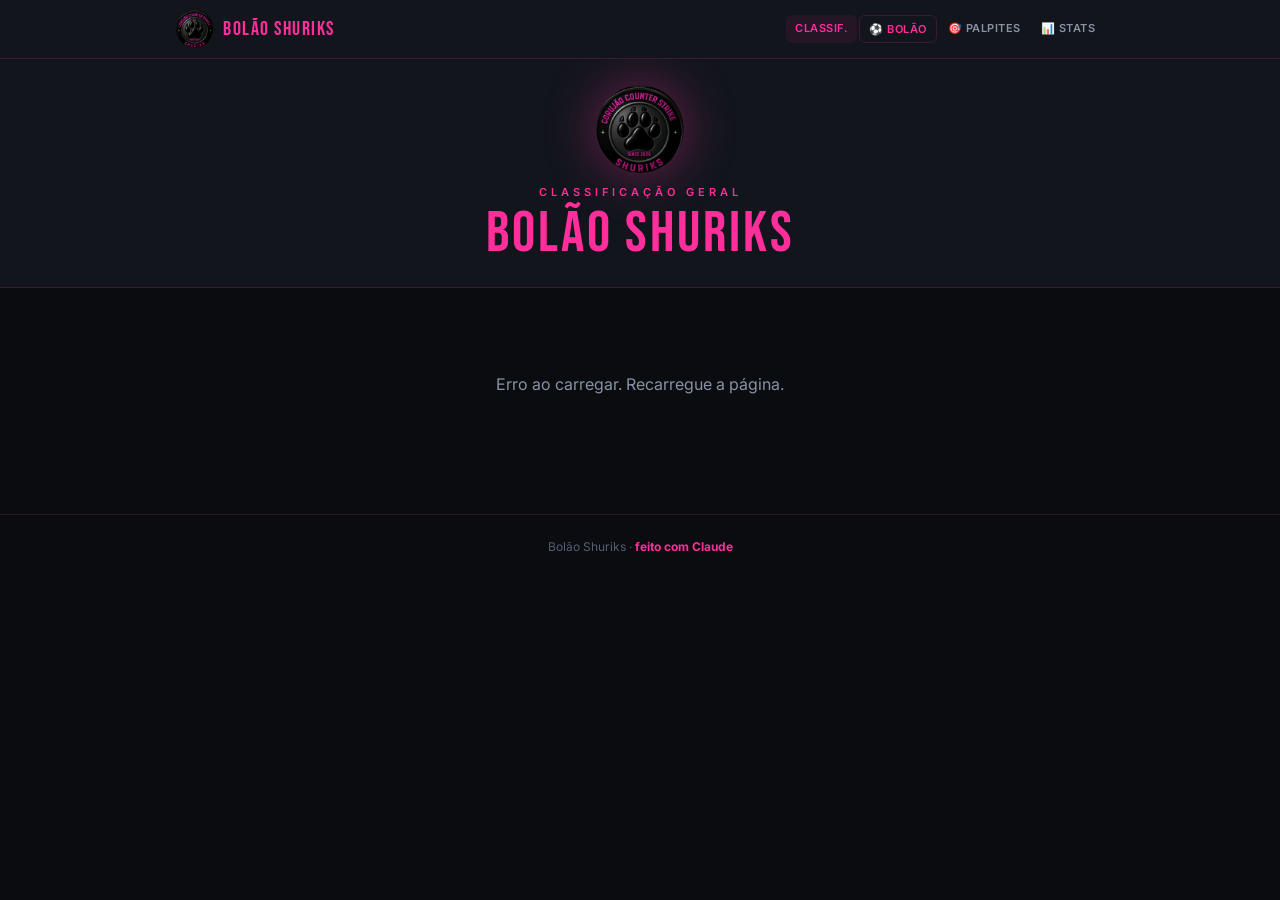
==== home.html @ 180030f9 "Add files via upload" ====
<!DOCTYPE html>
<html lang="pt-BR">
<head>
<meta charset="UTF-8">
<meta name="viewport" content="width=device-width, initial-scale=1.0">
<title>Classificação — Bolão Shuriks</title>
<link href="https://fonts.googleapis.com/css2?family=Bebas+Neue&family=Inter:wght@400;500;600;700&family=Oswald:wght@400;500;600;700&display=swap" rel="stylesheet">
<style>
:root{
  --gold:#FF2E9A;--gold-light:#FF6FC0;--gold-dark:#C01878;
  --bg:#0a0c10;--bg2:#12151c;--bg3:#1a1e28;--bg4:#222738;
  --border:rgba(255,46,154,0.18);--border-strong:rgba(255,46,154,0.4);
  --text:#f0f0f0;--text-muted:#8892a4;--text-dim:#555f72;
}
*,*::before,*::after{box-sizing:border-box;margin:0;padding:0}
body{background:var(--bg);color:var(--text);font-family:'Inter',sans-serif;min-height:100vh}
.site-header{background:var(--bg2);border-bottom:1px solid var(--border);position:sticky;top:0;z-index:100}
.header-inner{max-width:960px;margin:0 auto;padding:0 16px;display:flex;align-items:center;justify-content:space-between;height:58px}
.logo{display:flex;align-items:center;gap:9px;text-decoration:none}
.logo-img{width:38px;height:38px;border-radius:50%;object-fit:cover}
.logo-text{font-family:'Bebas Neue',sans-serif;font-size:20px;letter-spacing:1.5px;color:var(--gold)}
nav{display:flex;gap:2px}
nav a{color:var(--text-muted);text-decoration:none;font-size:11px;font-weight:600;padding:6px 9px;border-radius:6px;text-transform:uppercase;letter-spacing:.5px}
nav a:hover,nav a.active{color:var(--gold);background:rgba(255,46,154,0.08)}
nav a.nav-bolao{border:1px solid var(--border);color:var(--gold)}

.hero{background:var(--bg2);border-bottom:1px solid var(--border);padding:26px 20px 24px;text-align:center}
.hero-logo{width:88px;height:88px;border-radius:50%;object-fit:cover;margin:0 auto 12px;display:block;filter:drop-shadow(0 0 26px rgba(255,46,154,.4))}
.hero-eyebrow{font-size:11px;font-weight:600;letter-spacing:4px;text-transform:uppercase;color:var(--gold);margin-bottom:6px}
.hero-title{font-family:'Bebas Neue',sans-serif;font-size:clamp(34px,7vw,58px);letter-spacing:3px;color:var(--gold);line-height:1}

.main{max-width:860px;margin:0 auto;padding:26px 16px 60px}

/* PÓDIO */
.podio{display:grid;grid-template-columns:1fr 1.15fr 1fr;gap:8px;align-items:end;margin-bottom:30px}
.pod{background:var(--bg2);border:1px solid var(--border);border-radius:14px;padding:16px 8px;text-align:center;position:relative}
.pod .av{width:56px;height:56px;border-radius:50%;background:var(--bg4);margin:0 auto 8px;display:flex;align-items:center;justify-content:center;font-family:'Oswald',sans-serif;font-weight:700;font-size:18px;overflow:hidden;border:2px solid var(--border)}
.pod .av img{width:100%;height:100%;object-fit:cover}
.pod .medal{font-size:26px;line-height:1;margin-bottom:4px}
.pod .nome{font-family:'Oswald',sans-serif;font-size:13px;font-weight:600;white-space:nowrap;overflow:hidden;text-overflow:ellipsis}
.pod .pts{font-family:'Bebas Neue',sans-serif;font-size:26px;color:var(--gold);line-height:1.1}
.pod.p1{border-color:var(--gold);box-shadow:0 0 24px rgba(255,46,154,.18)}
.pod.p1 .av{border-color:var(--gold);width:64px;height:64px}
.pod.p1 .pts{font-size:32px}

.sec-head{display:flex;justify-content:space-between;align-items:center;margin:26px 0 12px}
.sec-title{font-family:'Oswald',sans-serif;font-size:17px;font-weight:600;display:flex;align-items:center;gap:8px}
.sec-title::before{content:'';width:3px;height:18px;background:var(--gold);border-radius:2px}
.sec-info{font-size:12px;color:var(--text-muted)}

.ranking{background:var(--bg2);border:1px solid var(--border);border-radius:14px;overflow:hidden}
.row{display:grid;grid-template-columns:46px auto 1fr auto;align-items:center;border-bottom:1px solid rgba(255,255,255,.04)}
.row:last-child{border:none}
.row.p1{background:linear-gradient(90deg,rgba(255,46,154,.07),transparent)}
.pos{font-family:'Bebas Neue',sans-serif;font-size:22px;text-align:center;color:var(--text-dim);padding:15px 0}
.row.p1 .pos{color:var(--gold)}
.avatar{width:38px;height:38px;border-radius:50%;background:var(--bg4);display:flex;align-items:center;justify-content:center;font-family:'Oswald',sans-serif;font-weight:700;color:var(--gold);font-size:13px;overflow:hidden;margin:0 4px}
.avatar img{width:100%;height:100%;object-fit:cover}
.nome{font-family:'Oswald',sans-serif;font-size:15px;font-weight:500;padding:15px 12px;white-space:nowrap;overflow:hidden;text-overflow:ellipsis}
.nome small{display:block;font-family:'Inter',sans-serif;font-size:11px;color:var(--text-muted);font-weight:400}
.pts-wrap{text-align:right;padding:15px 18px 15px 10px}
.pts{font-family:'Bebas Neue',sans-serif;font-size:28px;color:var(--gold);line-height:1}
.pts-lbl{font-size:10px;color:var(--text-muted);text-transform:uppercase;letter-spacing:1px}

/* CAMPEÃO DA RODADA */
.rod-grid{display:grid;grid-template-columns:repeat(auto-fit,minmax(150px,1fr));gap:10px}
.rod-card{background:var(--bg2);border:1px solid var(--border);border-radius:12px;padding:14px}
.rod-card .r-lbl{font-size:11px;color:var(--text-muted);text-transform:uppercase;letter-spacing:1px;margin-bottom:8px}
.rod-card .r-win{display:flex;align-items:center;gap:9px}
.rod-card .r-av{width:34px;height:34px;border-radius:50%;background:var(--bg4);display:flex;align-items:center;justify-content:center;font-weight:700;color:var(--gold);font-size:12px;font-family:'Oswald',sans-serif;overflow:hidden}
.rod-card .r-av img{width:100%;height:100%;object-fit:cover}
.rod-card .r-nome{font-size:13px;font-weight:600}
.rod-card .r-pts{font-size:11px;color:var(--gold)}
.rod-card.vazia{opacity:.5}

/* GRÁFICO */
.chart-wrap{background:var(--bg2);border:1px solid var(--border);border-radius:14px;padding:18px 14px}
.chart-wrap svg{width:100%;height:auto;display:block}
.legend{display:flex;flex-wrap:wrap;gap:10px;margin-top:12px;justify-content:center}
.legend span{display:flex;align-items:center;gap:5px;font-size:12px;color:var(--text-muted)}
.legend i{width:11px;height:3px;border-radius:2px;display:inline-block}

.loading{text-align:center;padding:60px 20px;color:var(--text-muted)}
.spinner{width:34px;height:34px;border:3px solid var(--border);border-top-color:var(--gold);border-radius:50%;animation:spin .8s linear infinite;margin:0 auto 14px}
@keyframes spin{to{transform:rotate(360deg)}}
.empty{text-align:center;color:var(--text-muted);padding:24px;font-size:13px}
footer{border-top:1px solid var(--border);text-align:center;padding:24px;font-size:12px;color:var(--text-dim)}
@media(max-width:520px){.row{grid-template-columns:38px auto 1fr auto}.pts{font-size:24px}.nome{font-size:14px}.nav-opt{display:none}}
</style>
</head>
<body>
<header class="site-header">
  <div class="header-inner">
    <a class="logo" href="home.html"><img class="logo-img" src="shuriks-logo.png" alt="Shuriks"><div class="logo-text" id="logo-text">Bolão Shuriks</div></a>
    <nav>
      <a href="home.html" class="active">Classif.</a>
      <a href="index.html" class="nav-bolao">⚽ Bolão</a>
      <a href="palpites.html" class="nav-opt">🎯 Palpites</a>
      <a href="stats.html" class="nav-opt">📊 Stats</a>
    </nav>
  </div>
</header>

<section class="hero">
  <img class="hero-logo" src="shuriks-logo.png" alt="Shuriks">
  <div class="hero-eyebrow">Classificação Geral</div>
  <div class="hero-title" id="hero-title">Bolão Shuriks</div>
</section>

<div class="main">
  <div id="loading" class="loading"><div class="spinner"></div>Carregando classificação...</div>
  <div id="conteudo" style="display:none">

    <div id="podio" class="podio"></div>

    <div class="sec-head"><div class="sec-title">Ranking geral</div><div class="sec-info" id="sec-info"></div></div>
    <div class="ranking" id="ranking"></div>

    <div class="sec-head" style="margin-top:30px"><div class="sec-title">Campeão de cada rodada</div></div>
    <div class="rod-grid" id="rodadas"></div>

    <div class="sec-head" style="margin-top:30px"><div class="sec-title">Evolução dos pontos</div></div>
    <div class="chart-wrap">
      <div id="chart"></div>
      <div class="legend" id="legend"></div>
    </div>

  </div>
</div>
<footer>Bolão Shuriks · <strong style="color:var(--gold)">feito com Claude</strong></footer>

<script>
const SHEETS_URL = 'https://script.google.com/macros/s/AKfycbyr5fXwBeGQKntrZv4L6WjkCSCYG5d3rlIrV85_i_wO_VZpb-SVhRmub7aVYCj0KPMDtA/exec';
function initials(n){const p=n.trim().split(' ');return (p[0][0]+(p[1]?p[1][0]:'')).toUpperCase();}
function nomeCurto(n){const p=n.trim().split(' ');return p[0]+(p.length>1?' '+p[p.length-1]:'');}
function av(p,cls){return p.foto?`<img src="${p.foto}">`:initials(p.nome);}

let PARTICIPANTES=[];

function render(){
  const lista = PARTICIPANTES;
  // pódio
  const medals=['🥇','🥈','🥉'];
  const ordem=[1,0,2]; // 2º, 1º, 3º (1º no meio)
  document.getElementById('podio').innerHTML = ordem.map(idx=>{
    const p=lista[idx]; if(!p) return '<div></div>';
    return `<div class="pod p${idx+1}">
      <div class="medal">${medals[idx]}</div>
      <div class="av">${av(p)}</div>
      <div class="nome">${nomeCurto(p.nome)}</div>
      <div class="pts">${p.pontos}</div>
    </div>`;
  }).join('');

  // ranking
  document.getElementById('ranking').innerHTML = lista.map((p,i)=>`
    <div class="row p${i+1}">
      <div class="pos">${medals[i]||(i+1)+'º'}</div>
      <div class="avatar">${av(p)}</div>
      <div class="nome">${nomeCurto(p.nome)}<small>${p.cravadas||0} cravada(s) · ${p.aproveitamento||0}% aprov.</small></div>
      <div class="pts-wrap"><div class="pts">${p.pontos}</div><div class="pts-lbl">pontos</div></div>
    </div>`).join('');
  document.getElementById('sec-info').textContent = lista.length+' participantes';

  renderRodadas(lista);
  renderChart(lista);
}

function renderRodadas(lista){
  const out=[];
  for(let r=1;r<=3;r++){
    let melhor=null;
    lista.forEach(p=>{const v=(p.rodada&&p.rodada[r])||0; if(v>0 && (!melhor||v>melhor.v)) melhor={p,v};});
    if(melhor){
      out.push(`<div class="rod-card"><div class="r-lbl">Rodada ${r}</div>
        <div class="r-win"><div class="r-av">${av(melhor.p)}</div>
        <div><div class="r-nome">${nomeCurto(melhor.p.nome)}</div><div class="r-pts">${melhor.v} pts na rodada</div></div></div></div>`);
    } else {
      out.push(`<div class="rod-card vazia"><div class="r-lbl">Rodada ${r}</div><div class="r-win"><div class="r-nome" style="color:var(--text-muted)">Ainda sem pontos</div></div></div>`);
    }
  }
  document.getElementById('rodadas').innerHTML = out.join('');
}

function renderChart(lista){
  // plota acumulado por rodada (0,1,2,3). Só quem tem algum ponto.
  const jogadores = lista.filter(p=>p.pontos>0).slice(0,10);
  if(!jogadores.length){ document.getElementById('chart').innerHTML='<div class="empty">O gráfico aparece quando começarem a pontuar.</div>'; document.getElementById('legend').innerHTML=''; return; }
  const W=640,H=260,pl=34,pr=14,pt=14,pb=28;
  const maxY=Math.max(3,...jogadores.map(p=>p.acumulado[3]||0));
  const xs=r=>pl+(W-pl-pr)*(r/3);
  const ys=v=>H-pb-(H-pt-pb)*(v/maxY);
  let svg=`<svg viewBox="0 0 ${W} ${H}" xmlns="http://www.w3.org/2000/svg">`;
  // grade
  for(let g=0;g<=maxY;g+=Math.max(1,Math.ceil(maxY/4))){
    svg+=`<line x1="${pl}" y1="${ys(g)}" x2="${W-pr}" y2="${ys(g)}" stroke="rgba(255,255,255,.06)"/>`;
    svg+=`<text x="${pl-6}" y="${ys(g)+3}" fill="#8892a4" font-size="9" text-anchor="end">${g}</text>`;
  }
  for(let r=0;r<=3;r++){svg+=`<text x="${xs(r)}" y="${H-10}" fill="#8892a4" font-size="9" text-anchor="middle">${r===0?'Início':'R'+r}</text>`;}
  const legend=[];
  jogadores.forEach((p,i)=>{
    const cor=`hsl(${(i*47)%360} 85% 62%)`;
    const pts=[0,1,2,3].map(r=>{const v=r===0?0:(p.acumulado[r]||0);return `${xs(r)},${ys(v)}`;}).join(' ');
    svg+=`<polyline points="${pts}" fill="none" stroke="${cor}" stroke-width="2.5" stroke-linejoin="round" stroke-linecap="round"/>`;
    [0,1,2,3].forEach(r=>{const v=r===0?0:(p.acumulado[r]||0);svg+=`<circle cx="${xs(r)}" cy="${ys(v)}" r="2.6" fill="${cor}"/>`;});
    legend.push(`<span><i style="background:${cor}"></i>${nomeCurto(p.nome)}</span>`);
  });
  svg+='</svg>';
  document.getElementById('chart').innerHTML=svg;
  document.getElementById('legend').innerHTML=legend.join('');
}

async function carregar(){
  try{
    const res=await fetch(SHEETS_URL); const d=await res.json();
    PARTICIPANTES=(d.participantes||[]).slice().sort((a,b)=>b.pontos-a.pontos);
    if(d.config&&d.config.titulo){document.getElementById('hero-title').textContent=d.config.titulo;document.getElementById('logo-text').textContent=d.config.titulo;}
    document.getElementById('loading').style.display='none';
    document.getElementById('conteudo').style.display='block';
    render();
  }catch(e){ document.getElementById('loading').innerHTML='<p style="color:var(--text-muted)">Erro ao carregar. Recarregue a página.</p>'; }
}
if(SHEETS_URL.startsWith('COLE_AQUI')){document.getElementById('loading').innerHTML='<p style="color:var(--text-muted)">Falta configurar a URL do script.</p>';}
else{ carregar(); setInterval(carregar,60000); }
</script>
</body>
</html>
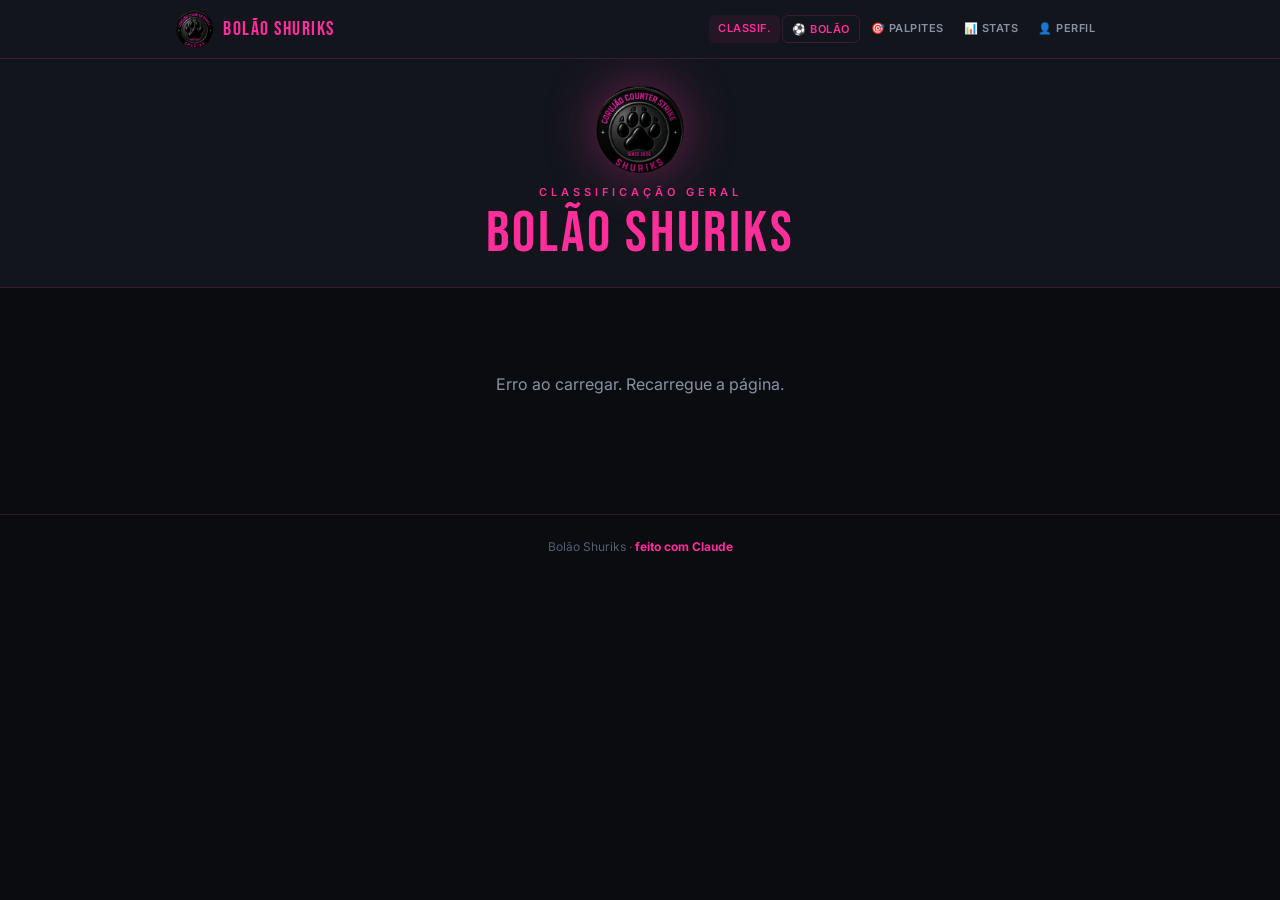
==== commit 7de05592: "Add files via upload" ====
--- a/home.html
+++ b/home.html
@@ -72,6 +72,16 @@
 .rod-card .r-nome{font-size:13px;font-weight:600}
 .rod-card .r-pts{font-size:11px;color:var(--gold)}
 .rod-card.vazia{opacity:.5}
+
+/* DESTAQUES */
+.dest-card{background:var(--bg2);border:1px solid var(--border);border-radius:12px;padding:14px;display:flex;align-items:center;gap:12px}
+.dest-ico{font-size:30px;line-height:1}
+.dest-info{min-width:0}
+.dest-tit{font-size:11px;color:var(--text-muted);text-transform:uppercase;letter-spacing:1px;margin-bottom:5px}
+.dest-win{display:flex;align-items:center;gap:8px;font-size:14px;font-weight:600}
+.dest-av{width:30px;height:30px;border-radius:50%;background:var(--bg4);display:flex;align-items:center;justify-content:center;font-weight:700;color:var(--gold);font-size:11px;font-family:'Oswald',sans-serif;overflow:hidden;flex-shrink:0}
+.dest-av img{width:100%;height:100%;object-fit:cover}
+.dest-val{font-size:11px;color:var(--gold);margin-top:3px}
 
 /* GRÁFICO */
 .chart-wrap{background:var(--bg2);border:1px solid var(--border);border-radius:14px;padding:18px 14px}
@@ -97,6 +107,7 @@
       <a href="index.html" class="nav-bolao">⚽ Bolão</a>
       <a href="palpites.html" class="nav-opt">🎯 Palpites</a>
       <a href="stats.html" class="nav-opt">📊 Stats</a>
+      <a href="perfil.html" class="nav-opt">👤 Perfil</a>
     </nav>
   </div>
 </header>
@@ -119,6 +130,9 @@
     <div class="sec-head" style="margin-top:30px"><div class="sec-title">Campeão de cada rodada</div></div>
     <div class="rod-grid" id="rodadas"></div>
 
+    <div class="sec-head" style="margin-top:30px"><div class="sec-title">Destaques da galera</div></div>
+    <div class="rod-grid" id="destaques"></div>
+
     <div class="sec-head" style="margin-top:30px"><div class="sec-title">Evolução dos pontos</div></div>
     <div class="chart-wrap">
       <div id="chart"></div>
@@ -129,13 +143,17 @@
 </div>
 <footer>Bolão Shuriks · <strong style="color:var(--gold)">feito com Claude</strong></footer>
 
+<script src="medals.js"></script>
 <script>
 const SHEETS_URL = 'https://script.google.com/macros/s/AKfycbyr5fXwBeGQKntrZv4L6WjkCSCYG5d3rlIrV85_i_wO_VZpb-SVhRmub7aVYCj0KPMDtA/exec';
-function initials(n){const p=n.trim().split(' ');return (p[0][0]+(p[1]?p[1][0]:'')).toUpperCase();}
-function nomeCurto(n){const p=n.trim().split(' ');return p[0]+(p.length>1?' '+p[p.length-1]:'');}
-function av(p,cls){return p.foto?`<img src="${p.foto}">`:initials(p.nome);}
-
-let PARTICIPANTES=[];
+function esc(s){return String(s==null?'':s).replace(/[&<>"']/g,c=>({'&':'&amp;','<':'&lt;','>':'&gt;','"':'&quot;',"'":'&#39;'}[c]));}
+function fotoSafe(f){f=String(f||'');return /^data:image\//.test(f)||/^https:\/\//.test(f)?f:'';}
+function initials(n){const p=String(n||'').trim().split(' ');return ((p[0][0]||'?')+(p[1]?p[1][0]:'')).toUpperCase();}
+function nomeCurto(n){const p=String(n||'').trim().split(' ');return p[0]+(p.length>1?' '+p[p.length-1]:'');}
+function nc(n){return esc(nomeCurto(n));}
+function av(p){const f=fotoSafe(p.foto);return f?`<img src="${f}">`:esc(initials(p.nome));}
+
+let PARTICIPANTES=[], PALPITES=[], JOGOS=[], CUTOFF=1;
 
 function render(){
   const lista = PARTICIPANTES;
@@ -147,7 +165,7 @@
     return `<div class="pod p${idx+1}">
       <div class="medal">${medals[idx]}</div>
       <div class="av">${av(p)}</div>
-      <div class="nome">${nomeCurto(p.nome)}</div>
+      <div class="nome">${nc(p.nome)}</div>
       <div class="pts">${p.pontos}</div>
     </div>`;
   }).join('');
@@ -157,13 +175,29 @@
     <div class="row p${i+1}">
       <div class="pos">${medals[i]||(i+1)+'º'}</div>
       <div class="avatar">${av(p)}</div>
-      <div class="nome">${nomeCurto(p.nome)}<small>${p.cravadas||0} cravada(s) · ${p.aproveitamento||0}% aprov.</small></div>
+      <div class="nome">${nc(p.nome)}<small>${p.cravadas||0} cravada(s) · ${p.aproveitamento||0}% aprov.</small></div>
       <div class="pts-wrap"><div class="pts">${p.pontos}</div><div class="pts-lbl">pontos</div></div>
     </div>`).join('');
   document.getElementById('sec-info').textContent = lista.length+' participantes';
 
   renderRodadas(lista);
   renderChart(lista);
+  renderDestaques(lista);
+}
+
+function renderDestaques(lista){
+  if(typeof calcularDestaques!=='function'){return;}
+  const ctx=buildMedalCtx(lista,PALPITES,JOGOS,CUTOFF);
+  const dest=calcularDestaques(lista,PALPITES,JOGOS,ctx);
+  const el=document.getElementById('destaques');
+  if(!dest.length){el.innerHTML='<div class="empty">Os destaques aparecem conforme a galera for palpitando e pontuando.</div>';return;}
+  el.innerHTML=dest.map(d=>{
+    const fav={foto:d.foto,nome:d.nome};
+    return `<div class="dest-card"><div class="dest-ico">${d.ico}</div>
+      <div class="dest-info"><div class="dest-tit">${esc(d.titulo)}</div>
+        <div class="dest-win"><div class="dest-av">${av(fav)}</div><span>${nc(d.nome)}</span></div>
+        <div class="dest-val">${esc(d.valor)}</div></div></div>`;
+  }).join('');
 }
 
 function renderRodadas(lista){
@@ -174,7 +208,7 @@
     if(melhor){
       out.push(`<div class="rod-card"><div class="r-lbl">Rodada ${r}</div>
         <div class="r-win"><div class="r-av">${av(melhor.p)}</div>
-        <div><div class="r-nome">${nomeCurto(melhor.p.nome)}</div><div class="r-pts">${melhor.v} pts na rodada</div></div></div></div>`);
+        <div><div class="r-nome">${nc(melhor.p.nome)}</div><div class="r-pts">${melhor.v} pts na rodada</div></div></div></div>`);
     } else {
       out.push(`<div class="rod-card vazia"><div class="r-lbl">Rodada ${r}</div><div class="r-win"><div class="r-nome" style="color:var(--text-muted)">Ainda sem pontos</div></div></div>`);
     }
@@ -203,7 +237,7 @@
     const pts=[0,1,2,3].map(r=>{const v=r===0?0:(p.acumulado[r]||0);return `${xs(r)},${ys(v)}`;}).join(' ');
     svg+=`<polyline points="${pts}" fill="none" stroke="${cor}" stroke-width="2.5" stroke-linejoin="round" stroke-linecap="round"/>`;
     [0,1,2,3].forEach(r=>{const v=r===0?0:(p.acumulado[r]||0);svg+=`<circle cx="${xs(r)}" cy="${ys(v)}" r="2.6" fill="${cor}"/>`;});
-    legend.push(`<span><i style="background:${cor}"></i>${nomeCurto(p.nome)}</span>`);
+    legend.push(`<span><i style="background:${cor}"></i>${nc(p.nome)}</span>`);
   });
   svg+='</svg>';
   document.getElementById('chart').innerHTML=svg;
@@ -214,6 +248,7 @@
   try{
     const res=await fetch(SHEETS_URL); const d=await res.json();
     PARTICIPANTES=(d.participantes||[]).slice().sort((a,b)=>b.pontos-a.pontos);
+    PALPITES=d.palpites||[]; JOGOS=d.jogos||[]; CUTOFF=d.cutoff||1;
     if(d.config&&d.config.titulo){document.getElementById('hero-title').textContent=d.config.titulo;document.getElementById('logo-text').textContent=d.config.titulo;}
     document.getElementById('loading').style.display='none';
     document.getElementById('conteudo').style.display='block';
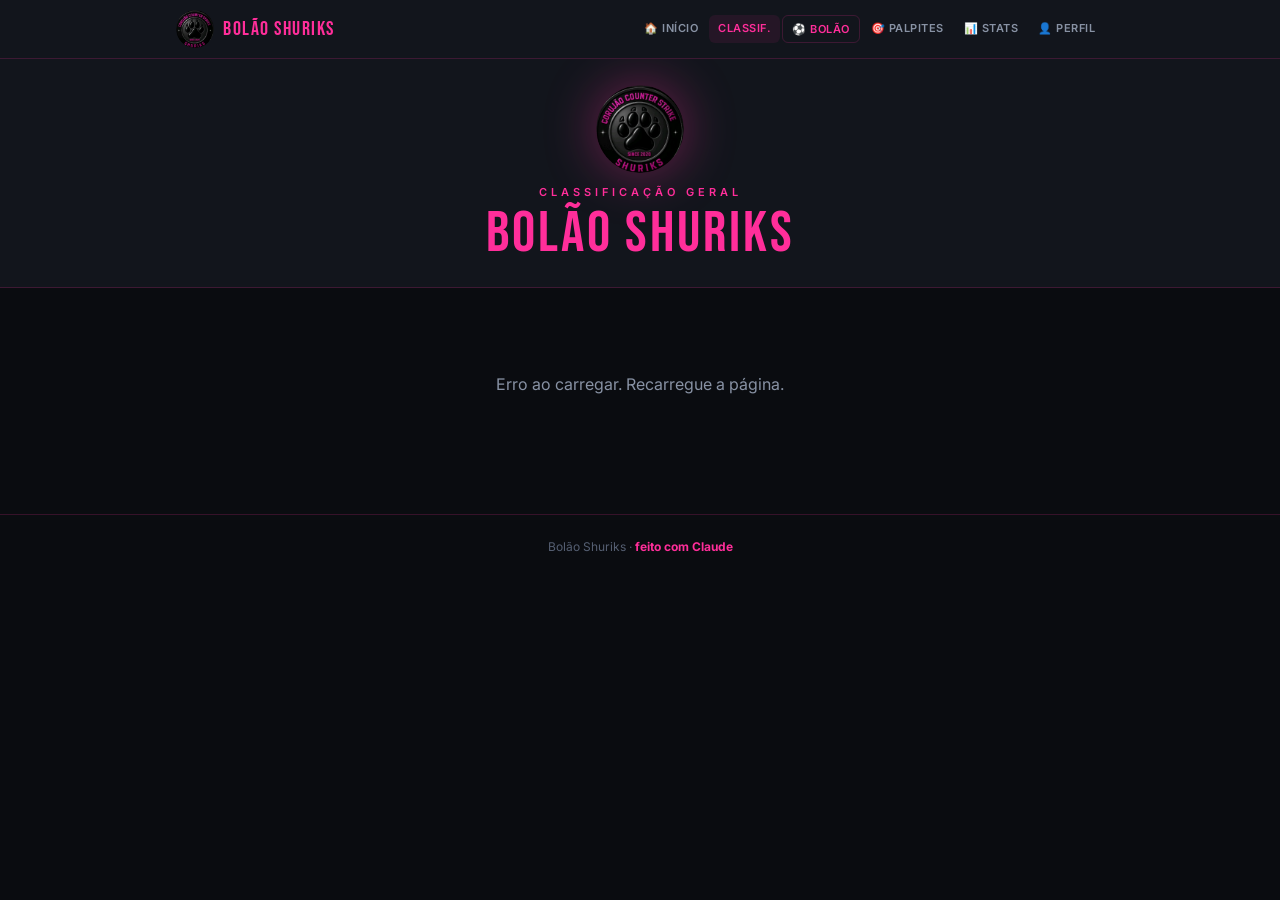
==== commit d328357e: "Add files via upload" ====
--- a/home.html
+++ b/home.html
@@ -33,7 +33,8 @@
 
 /* PÓDIO */
 .podio{display:grid;grid-template-columns:1fr 1.15fr 1fr;gap:8px;align-items:end;margin-bottom:30px}
-.pod{background:var(--bg2);border:1px solid var(--border);border-radius:14px;padding:16px 8px;text-align:center;position:relative}
+.pod{background:linear-gradient(165deg,rgba(255,46,154,.07),var(--bg2));border:1px solid var(--border);border-radius:14px;padding:16px 8px;text-align:center;position:relative;cursor:pointer;transition:border-color .15s,transform .15s,box-shadow .15s}
+.pod:hover{border-color:var(--border-strong);transform:translateY(-2px);box-shadow:0 8px 24px rgba(0,0,0,.3)}
 .pod .av{width:56px;height:56px;border-radius:50%;background:var(--bg4);margin:0 auto 8px;display:flex;align-items:center;justify-content:center;font-family:'Oswald',sans-serif;font-weight:700;font-size:18px;overflow:hidden;border:2px solid var(--border)}
 .pod .av img{width:100%;height:100%;object-fit:cover}
 .pod .medal{font-size:26px;line-height:1;margin-bottom:4px}
@@ -49,7 +50,9 @@
 .sec-info{font-size:12px;color:var(--text-muted)}
 
 .ranking{background:var(--bg2);border:1px solid var(--border);border-radius:14px;overflow:hidden}
-.row{display:grid;grid-template-columns:46px auto 1fr auto;align-items:center;border-bottom:1px solid rgba(255,255,255,.04)}
+.row{display:grid;grid-template-columns:46px auto 1fr auto 20px;align-items:center;border-bottom:1px solid rgba(255,255,255,.04);cursor:pointer;transition:background .12s}
+.row:hover{background:rgba(255,46,154,.05)}
+.row-seta{color:var(--text-dim);font-size:22px;text-align:center}
 .row:last-child{border:none}
 .row.p1{background:linear-gradient(90deg,rgba(255,46,154,.07),transparent)}
 .pos{font-family:'Bebas Neue',sans-serif;font-size:22px;text-align:center;color:var(--text-dim);padding:15px 0}
@@ -95,7 +98,60 @@
 @keyframes spin{to{transform:rotate(360deg)}}
 .empty{text-align:center;color:var(--text-muted);padding:24px;font-size:13px}
 footer{border-top:1px solid var(--border);text-align:center;padding:24px;font-size:12px;color:var(--text-dim)}
-@media(max-width:520px){.row{grid-template-columns:38px auto 1fr auto}.pts{font-size:24px}.nome{font-size:14px}.nav-opt{display:none}}
+@media(max-width:520px){.row{grid-template-columns:38px auto 1fr auto 16px}.pts{font-size:24px}.nome{font-size:14px}.header-inner{height:auto;flex-wrap:wrap;padding:8px 16px;row-gap:6px}nav{width:100%;justify-content:space-between;gap:3px;overflow-x:auto}nav a{padding:6px 6px;font-size:10.5px;white-space:nowrap}}
+
+/* MODAL DE PERFIL */
+.modal{position:fixed;inset:0;background:rgba(0,0,0,.7);backdrop-filter:blur(4px);z-index:200;display:none;align-items:flex-start;justify-content:center;padding:5vh 14px;overflow-y:auto}
+.modal.open{display:flex}
+.modal-card{background:var(--bg2);border:1px solid var(--border-strong);border-radius:18px;width:100%;max-width:480px;padding:22px;position:relative;box-shadow:0 24px 60px rgba(0,0,0,.55)}
+.modal-x{position:absolute;top:12px;right:14px;background:var(--bg4);border:none;color:var(--text);width:32px;height:32px;border-radius:50%;font-size:20px;cursor:pointer;line-height:1}
+.pf-head{display:flex;align-items:center;gap:14px;margin-bottom:16px;padding-right:30px}
+.pf-av{width:60px;height:60px;border-radius:50%;background:var(--bg4);display:flex;align-items:center;justify-content:center;font-family:'Oswald',sans-serif;font-weight:700;color:var(--gold);font-size:20px;overflow:hidden;border:2px solid var(--border);flex-shrink:0}
+.pf-av img{width:100%;height:100%;object-fit:cover}
+.pf-id{flex:1;min-width:0}
+.pf-pos{font-size:11px;font-weight:600;color:var(--gold);text-transform:uppercase;letter-spacing:1px}
+.pf-nome{font-family:'Oswald',sans-serif;font-size:22px;font-weight:600;line-height:1.1}
+.pf-time{font-size:12px;color:var(--text-muted);display:flex;align-items:center;gap:5px;margin-top:2px}
+.pf-time .fl{width:16px;border-radius:2px}
+.pf-total{text-align:center;flex-shrink:0}
+.pf-tn{font-family:'Bebas Neue',sans-serif;font-size:40px;color:var(--gold);line-height:.9}
+.pf-tl{font-size:10px;color:var(--text-muted);text-transform:uppercase;letter-spacing:1px}
+.pf-stats{display:grid;grid-template-columns:repeat(3,1fr);gap:8px;margin-bottom:18px}
+.pf-st{background:var(--bg3);border:1px solid var(--border);border-radius:10px;padding:10px;text-align:center}
+.pf-st b{font-family:'Bebas Neue',sans-serif;font-size:24px;color:var(--text);display:block;line-height:1}
+.pf-st span{font-size:10px;color:var(--text-muted);text-transform:uppercase;letter-spacing:.4px}
+.pf-sec{font-family:'Oswald',sans-serif;font-size:13px;font-weight:600;text-transform:uppercase;letter-spacing:1px;color:var(--gold);margin-bottom:10px}
+.pf-lista{display:flex;flex-direction:column;gap:8px;max-height:46vh;overflow-y:auto}
+.pf-jogo{background:var(--bg3);border:1px solid var(--border);border-radius:10px;padding:10px 12px}
+.pf-jt{display:flex;align-items:center;gap:5px;font-size:13px;font-weight:600;margin-bottom:5px}
+.pf-jt .fl{width:18px;border-radius:2px}
+.pf-jt em{color:var(--text-dim);font-style:normal;margin:0 2px}
+.pf-info{display:flex;align-items:center;justify-content:space-between;gap:8px;font-size:11px;color:var(--text-muted);flex-wrap:wrap}
+.pf-info strong{color:var(--text)}
+.bdg{font-size:10px;font-weight:700;padding:3px 8px;border-radius:20px;white-space:nowrap}
+.bdg.ok{background:rgba(34,197,94,.15);color:#5fe08a}
+.bdg.meio{background:rgba(255,46,154,.15);color:var(--gold-light)}
+.bdg.zero{background:rgba(136,146,164,.15);color:var(--text-muted)}
+.bdg.cf,.bdg.ag{background:rgba(245,180,40,.14);color:#f5c453}
+.pf-vazio{font-size:13px;color:var(--text-muted);text-align:center;padding:20px;line-height:1.5}
+/* CARTA estilo figurinha */
+.pf-top{display:flex;gap:16px;margin-bottom:18px;padding-right:26px}
+.pf-carta{width:142px;flex-shrink:0;border-radius:14px;padding:10px;text-align:center;background:linear-gradient(160deg,rgba(255,46,154,.16),rgba(26,10,20,.6)),var(--bg3);border:2px solid var(--gold);position:relative;box-shadow:0 0 26px rgba(255,46,154,.22),inset 0 1px 0 rgba(255,111,192,.25)}
+.pf-carta-top{display:flex;justify-content:space-between;align-items:center;height:26px;margin-bottom:6px}
+.pf-carta-pos{font-family:'Bebas Neue',sans-serif;font-size:23px;color:var(--gold);line-height:1}
+.pf-carta-flag img{width:27px;border-radius:2px;display:block}
+.pf-carta-foto{width:100%;aspect-ratio:1;border-radius:10px;overflow:hidden;background:var(--bg4);display:flex;align-items:center;justify-content:center;border:1px solid var(--border-strong)}
+.pf-carta-foto img{width:100%;height:100%;object-fit:cover}
+.pf-carta-foto .ini{font-family:'Oswald',sans-serif;font-weight:700;font-size:44px;color:var(--gold)}
+.pf-carta-stars{color:var(--gold-light);font-size:12px;letter-spacing:3px;margin:7px 0 1px}
+.pf-carta-nome{font-family:'Oswald',sans-serif;font-weight:700;font-size:14px;text-transform:uppercase;letter-spacing:.4px;line-height:1.15;color:#fff;white-space:nowrap;overflow:hidden;text-overflow:ellipsis}
+.pf-carta-pts{font-family:'Bebas Neue',sans-serif;font-size:30px;color:var(--gold);line-height:1;margin-top:2px}
+.pf-carta-pts span{font-size:12px;color:var(--text-muted);letter-spacing:1px}
+.pf-side{flex:1;min-width:0;display:flex;flex-direction:column;justify-content:center}
+.pf-side .pf-pos{margin-bottom:5px}
+.pf-side .pf-time{margin-bottom:12px}
+.pf-side .pf-stats{margin-bottom:0;grid-template-columns:repeat(2,1fr)}
+@media(max-width:480px){.pf-top{flex-direction:column;align-items:center;padding-right:0}.pf-carta{width:165px}.pf-side{width:100%}.pf-side .pf-pos,.pf-side .pf-time{text-align:center;justify-content:center}}
 </style>
 </head>
 <body>
@@ -103,6 +159,7 @@
   <div class="header-inner">
     <a class="logo" href="home.html"><img class="logo-img" src="shuriks-logo.png" alt="Shuriks"><div class="logo-text" id="logo-text">Bolão Shuriks</div></a>
     <nav>
+      <a href="inicio.html" class="nav-opt">🏠 Início</a>
       <a href="home.html" class="active">Classif.</a>
       <a href="index.html" class="nav-bolao">⚽ Bolão</a>
       <a href="palpites.html" class="nav-opt">🎯 Palpites</a>
@@ -142,6 +199,13 @@
   </div>
 </div>
 <footer>Bolão Shuriks · <strong style="color:var(--gold)">feito com Claude</strong></footer>
+
+<div class="modal" id="modal-perfil" onclick="fecharPerfil(event)">
+  <div class="modal-card">
+    <button class="modal-x" id="pf-x" onclick="fecharPerfil(event)">×</button>
+    <div id="pf-corpo"></div>
+  </div>
+</div>
 
 <script src="medals.js"></script>
 <script>
@@ -152,6 +216,9 @@
 function nomeCurto(n){const p=String(n||'').trim().split(' ');return p[0]+(p.length>1?' '+p[p.length-1]:'');}
 function nc(n){return esc(nomeCurto(n));}
 function av(p){const f=fotoSafe(p.foto);return f?`<img src="${f}">`:esc(initials(p.nome));}
+const FLAGS={'México':'mx','África do Sul':'za','Coreia do Sul':'kr','Canadá':'ca','Estados Unidos':'us','Paraguai':'py','Austrália':'au','Catar':'qa','Suíça':'ch','Brasil':'br','Marrocos':'ma','Haiti':'ht','Escócia':'gb-sct','Alemanha':'de','Curaçao':'cw','Holanda':'nl','Japão':'jp','Costa do Marfim':'ci','Equador':'ec','Tunísia':'tn','Espanha':'es','Cabo Verde':'cv','Bélgica':'be','Egito':'eg','Arábia Saudita':'sa','Uruguai':'uy','Irã':'ir','Nova Zelândia':'nz','Argentina':'ar','Argélia':'dz','França':'fr','Senegal':'sn','Noruega':'no','Áustria':'at','Jordânia':'jo','Portugal':'pt','Inglaterra':'gb-eng','Croácia':'hr','Gana':'gh','Panamá':'pa','Uzbequistão':'uz','Colômbia':'co','Tchéquia':'cz','Bósnia e Herzegovina':'ba','Turquia':'tr','Suécia':'se','Iraque':'iq','RD Congo':'cd'};
+function flag(t){const c=FLAGS[(t||'').trim()];return c?`<img class="fl" src="https://flagcdn.com/w20/${c}.png">`:'';}
+function dir(a,b){return a>b?1:b>a?2:0;}
 
 let PARTICIPANTES=[], PALPITES=[], JOGOS=[], CUTOFF=1;
 
@@ -162,7 +229,7 @@
   const ordem=[1,0,2]; // 2º, 1º, 3º (1º no meio)
   document.getElementById('podio').innerHTML = ordem.map(idx=>{
     const p=lista[idx]; if(!p) return '<div></div>';
-    return `<div class="pod p${idx+1}">
+    return `<div class="pod p${idx+1}" onclick="abrirPerfil(${idx})">
       <div class="medal">${medals[idx]}</div>
       <div class="av">${av(p)}</div>
       <div class="nome">${nc(p.nome)}</div>
@@ -172,17 +239,88 @@
 
   // ranking
   document.getElementById('ranking').innerHTML = lista.map((p,i)=>`
-    <div class="row p${i+1}">
+    <div class="row p${i+1}" onclick="abrirPerfil(${i})">
       <div class="pos">${medals[i]||(i+1)+'º'}</div>
       <div class="avatar">${av(p)}</div>
       <div class="nome">${nc(p.nome)}<small>${p.cravadas||0} cravada(s) · ${p.aproveitamento||0}% aprov.</small></div>
       <div class="pts-wrap"><div class="pts">${p.pontos}</div><div class="pts-lbl">pontos</div></div>
+      <div class="row-seta">›</div>
     </div>`).join('');
   document.getElementById('sec-info').textContent = lista.length+' participantes';
 
   renderRodadas(lista);
   renderChart(lista);
   renderDestaques(lista);
+}
+
+// ── MODAL DE PERFIL (clica numa pessoa da classificação) ──
+function abrirPerfil(idx){
+  const p=PARTICIPANTES[idx]; if(!p)return;
+  const pos=idx+1;
+  const medalha=['🥇','🥈','🥉'][idx]||(pos+'º');
+  const jn={}; JOGOS.forEach(j=>jn[String(j.num)]=j);
+
+  // jogos válidos (que contam) que a pessoa palpitou, em ordem
+  const meus=PALPITES.filter(pl=>pl.nome===p.nome)
+    .filter(pl=>{const j=jn[String(pl.jogo)];return j && Number(j.num)>=CUTOFF;})
+    .sort((a,b)=>Number(a.jogo)-Number(b.jogo));
+
+  let linhas='';
+  meus.forEach(pl=>{
+    const j=jn[String(pl.jogo)];
+    const fim=(j.placar1!==null&&j.placar2!==null);
+    let badge;
+    if(!fim){
+      badge='<span class="bdg ag">⏳ Aguardando</span>';
+    }else if(!j.confirmado){
+      badge='<span class="bdg cf">⏳ A confirmar</span>';
+    }else{
+      const exato=(pl.gol1===j.placar1&&pl.gol2===j.placar2);
+      const result=(dir(pl.gol1,pl.gol2)===dir(j.placar1,j.placar2));
+      if(exato) badge=`<span class="bdg ok">🎯 Placar exato +${pl.pontos}</span>`;
+      else if(pl.pontos>0&&result) badge=`<span class="bdg ok">✅ Resultado certo +${pl.pontos}</span>`;
+      else if(pl.pontos>0) badge=`<span class="bdg meio">➕ Acertou gols +${pl.pontos}</span>`;
+      else badge='<span class="bdg zero">✗ 0 pts</span>';
+    }
+    const res=fim?`Resultado: <strong>${j.placar1} × ${j.placar2}</strong>`:'<span style="color:var(--text-dim)">ainda não rolou</span>';
+    linhas+=`<div class="pf-jogo">
+      <div class="pf-jt">${flag(j.time1)}<span>${esc(j.time1)}</span> <em>×</em> ${flag(j.time2)}<span>${esc(j.time2)}</span></div>
+      <div class="pf-info"><span>Jogo ${j.num} · seu palpite: <strong>${pl.gol1} × ${pl.gol2}</strong> · ${res}</span>${badge}</div>
+    </div>`;
+  });
+  if(!linhas) linhas='<div class="pf-vazio">Os pontos contam a partir do jogo 25 (18/06). Quando os jogos válidos forem confirmados, o detalhamento aparece aqui.</div>';
+
+  const torcida=p.time?`${flag(p.time)} <span>${esc(p.time)}</span>`:'';
+  const nf=Math.max(1,Math.min(5,Math.round((p.aproveitamento||0)/20)));
+  const stars='★'.repeat(nf)+'☆'.repeat(5-nf);
+  const fotoCard=fotoSafe(p.foto)?`<img src="${fotoSafe(p.foto)}">`:`<div class="ini">${esc(initials(p.nome))}</div>`;
+  document.getElementById('pf-corpo').innerHTML=`
+    <div class="pf-top">
+      <div class="pf-carta">
+        <div class="pf-carta-top"><span class="pf-carta-pos">${pos}º</span><span class="pf-carta-flag">${p.time?flag(p.time):''}</span></div>
+        <div class="pf-carta-foto">${fotoCard}</div>
+        <div class="pf-carta-stars">${stars}</div>
+        <div class="pf-carta-nome">${nc(p.nome)}</div>
+        <div class="pf-carta-pts">${p.pontos}<span>pts</span></div>
+      </div>
+      <div class="pf-side">
+        <div class="pf-pos">${medalha} ${pos}º lugar</div>
+        ${torcida?`<div class="pf-time">${torcida}</div>`:''}
+        <div class="pf-stats">
+          <div class="pf-st"><b>${p.pontos}</b><span>pontos</span></div>
+          <div class="pf-st"><b>${p.cravadas||0}</b><span>cravadas</span></div>
+          <div class="pf-st"><b>${p.acertos||0}</b><span>acertos</span></div>
+          <div class="pf-st"><b>${p.aproveitamento||0}%</b><span>aproveit.</span></div>
+        </div>
+      </div>
+    </div>
+    <div class="pf-sec">Onde pontuou</div>
+    <div class="pf-lista">${linhas}</div>`;
+  document.getElementById('modal-perfil').classList.add('open');
+}
+function fecharPerfil(e){
+  if(e&&e.target.id!=='modal-perfil'&&e.target.id!=='pf-x')return;
+  document.getElementById('modal-perfil').classList.remove('open');
 }
 
 function renderDestaques(lista){
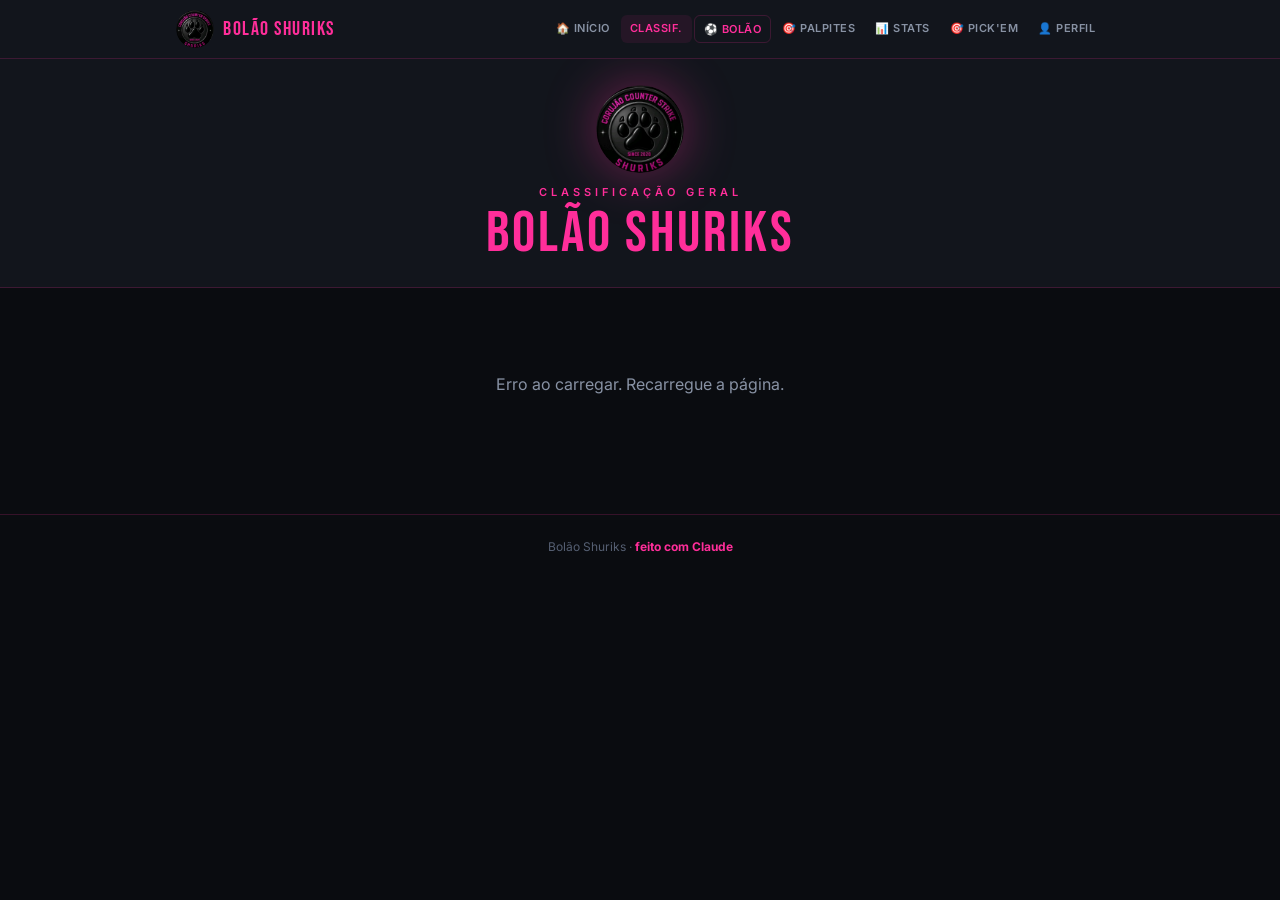
==== commit 4d60e4a4: "Add files via upload" ====
--- a/home.html
+++ b/home.html
@@ -262,7 +262,7 @@
 
   // jogos válidos (que contam) que a pessoa palpitou, em ordem
   const meus=PALPITES.filter(pl=>pl.nome===p.nome)
-    .filter(pl=>{const j=jn[String(pl.jogo)];return j && Number(j.num)>=CUTOFF;})
+    .filter(pl=>{const j=jn[String(pl.jogo)];return j && !pl.oculto && Number(j.num)>=CUTOFF;})
     .sort((a,b)=>Number(a.jogo)-Number(b.jogo));
 
   let linhas='';
@@ -396,5 +396,46 @@
 if(SHEETS_URL.startsWith('COLE_AQUI')){document.getElementById('loading').innerHTML='<p style="color:var(--text-muted)">Falta configurar a URL do script.</p>';}
 else{ carregar(); setInterval(carregar,60000); }
 </script>
+<script>
+/* Pick'Em widget: link no menu (todas) + badge da medalha (perfil/inicio) */
+(async function(){
+  if(window.__pkWidget) return; window.__pkWidget=1;
+  var EXEC="https://script.google.com/macros/s/AKfycbyr5fXwBeGQKntrZv4L6WjkCSCYG5d3rlIrV85_i_wO_VZpb-SVhRmub7aVYCj0KPMDtA/exec";
+  try{
+    var nav=document.querySelector('nav');
+    if(nav && !nav.querySelector('a[href="pickem.html"]')){
+      var a=document.createElement('a'); a.href='pickem.html'; a.textContent="🎯 Pick'Em";
+      var perfil=nav.querySelector('a[href="perfil.html"]');
+      if(perfil) nav.insertBefore(a, perfil); else nav.appendChild(a);
+    }
+  }catch(e){}
+  if(!/perfil|inicio/i.test(location.pathname)) return;
+  var me=null; try{var o=JSON.parse(localStorage.getItem('bolao_user')||'null'); me=o&&(o.nome||o.u||o.name);}catch(e){}
+  var medals=[]; try{
+    var r=await fetch(EXEC,{method:'POST',headers:{'Content-Type':'text/plain;charset=utf-8'},body:JSON.stringify({action:'pickemMedals'})});
+    var j=await r.json(); medals=(j&&j.medals)||[];
+  }catch(e){ return; }
+  var mine = me ? medals.find(function(m){return String(m.nome).toLowerCase()===String(me).toLowerCase();}) : null;
+  var tier = mine? mine.medalha : '';
+  var map={bronze:['medalha-pickem-bronze.png','Bronze','#C98A4B'],prata:['medalha-pickem-prata.png','Prata','#cfd2d8'],ouro:['medalha-pickem-ouro.png','Ouro','#E9C13B'],platina:['medalha-pickem-platina.png','Platina','#d8b8e8']};
+  var card=document.createElement('div');
+  card.style.cssText='max-width:760px;margin:14px auto;padding:14px;background:#17171e;border:1px solid #2a2a34;border-radius:14px;display:flex;align-items:center;gap:14px;font-family:Inter,sans-serif;color:#f4f4f7;box-shadow:0 0 18px rgba(255,46,154,.12)';
+  var inner;
+  if(tier&&map[tier]){
+    inner='<img src="'+map[tier][0]+'" style="width:64px;height:64px;object-fit:contain;filter:drop-shadow(0 0 8px rgba(255,46,154,.35))">'
+      +'<div style="flex:1"><div style="font-family:Oswald,sans-serif;font-size:11px;color:#9a9aa8;letter-spacing:1px">PICK\u0027EM DA COPA</div>'
+      +'<div style="font-family:\u0027Bebas Neue\u0027,sans-serif;font-size:30px;color:'+map[tier][2]+';line-height:1">'+map[tier][1]+'</div></div>'
+      +'<a href="pickem.html" style="color:#FF6FC0;font-size:13px;text-decoration:none;font-family:Oswald,sans-serif">ver chave \u2192</a>';
+  }else{
+    inner='<div style="font-size:34px">🎯</div>'
+      +'<div style="flex:1"><div style="font-family:Oswald,sans-serif;font-size:11px;color:#9a9aa8;letter-spacing:1px">PICK\u0027EM DA COPA</div>'
+      +'<div style="font-family:\u0027Bebas Neue\u0027,sans-serif;font-size:26px;color:#fff;line-height:1">Monte sua chave</div></div>'
+      +'<a href="pickem.html" style="color:#FF6FC0;font-size:13px;text-decoration:none;font-family:Oswald,sans-serif">jogar \u2192</a>';
+  }
+  card.innerHTML=inner;
+  var anchor=document.querySelector('.wrap')||document.body;
+  anchor.insertBefore(card, anchor.firstChild);
+})();
+</script>
 </body>
 </html>
